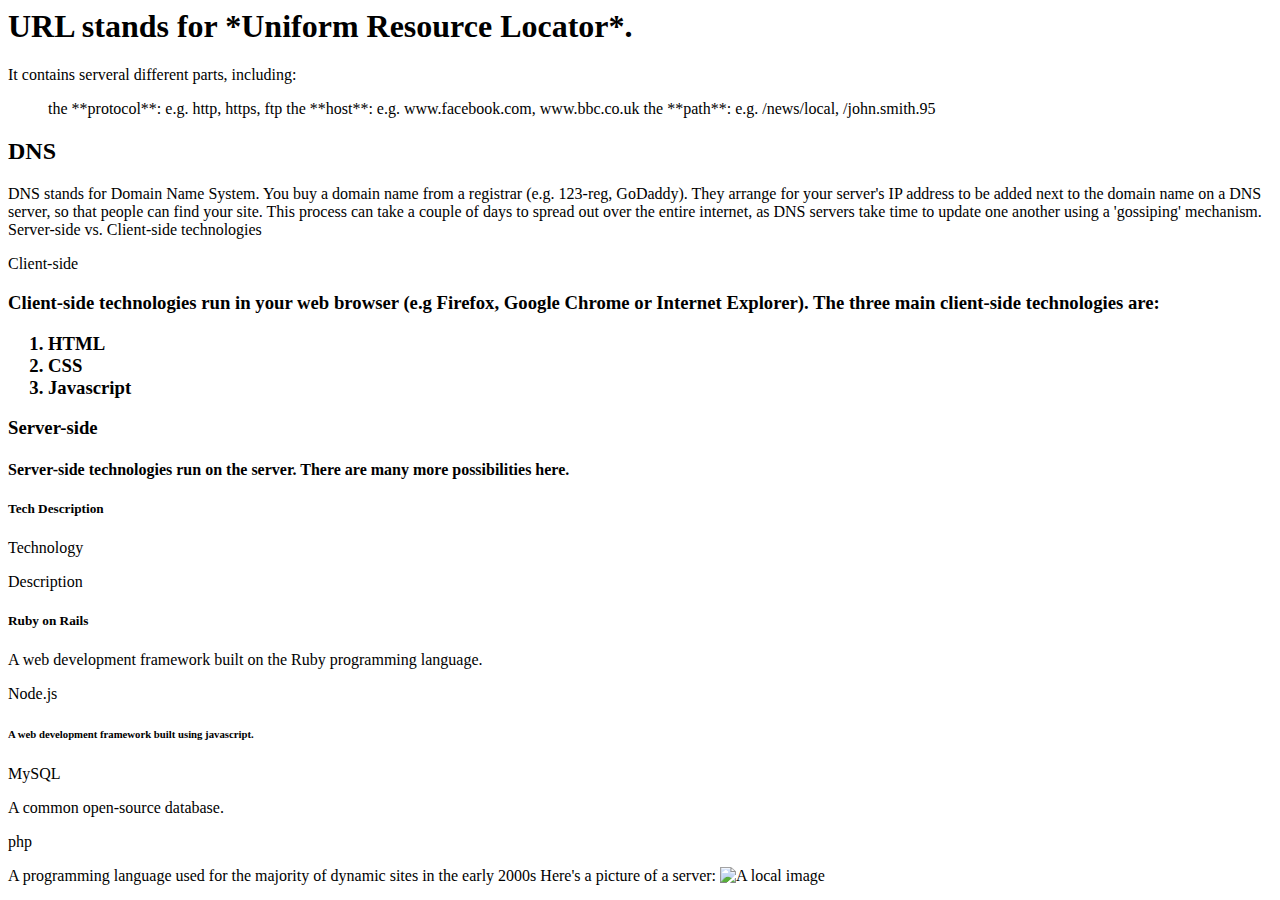
==== notes.html @ 1b1de7f5 "initial try" ====
<html>
<head>
  <title> A bit about the internet</title>
</head>
<body>
  <title>URL</title>
<h1>URL stands for *Uniform Resource Locator*.</h1>
<p> It contains serveral different parts, including:
<ul>
<l1> the **protocol**: e.g. http, https, ftp
<l2> the **host**: e.g. www.facebook.com, www.bbc.co.uk
<l3> the **path**: e.g. /news/local, /john.smith.95
</ul>
<h2> DNS</h2>
<p>DNS stands for Domain Name System. You buy a domain name from a registrar (e.g. 123-reg, GoDaddy). They arrange for your server's IP address to be added next to the domain name on a DNS server, so that people can find your site. This process can take a couple of days to spread out over the entire internet, as DNS servers take time to update one another using a 'gossiping' mechanism.
Server-side vs. Client-side technologies</p>

<p> Client-side</p>

<h3>Client-side technologies run in your web browser (e.g Firefox, Google Chrome or Internet Explorer). The three main client-side technologies are:
<ol>
<li> HTML
<li> CSS
<li> Javascript
</ol>
<p> Server-side</p>

<h4>Server-side technologies run on the server. There are many more possibilities here.</h4>
<h5>Tech Description</h5>
<table class='table'>
<p>Technology</p>
	<p>Description</p>
<h5>Ruby on Rails</h5>
<p>A web development framework built on the Ruby programming language.</p>
<p>Node.js</p>
 <h6>A web development framework built using javascript.</h6>
<p>MySQL</p>
<h7>A common open-source database.</h7>
<p>php</p>
	<h8>A programming language used for the majority of dynamic sites in the early 2000s</h8>
Here's a picture of a server: <img src="./local_image.png" alt="A local image">
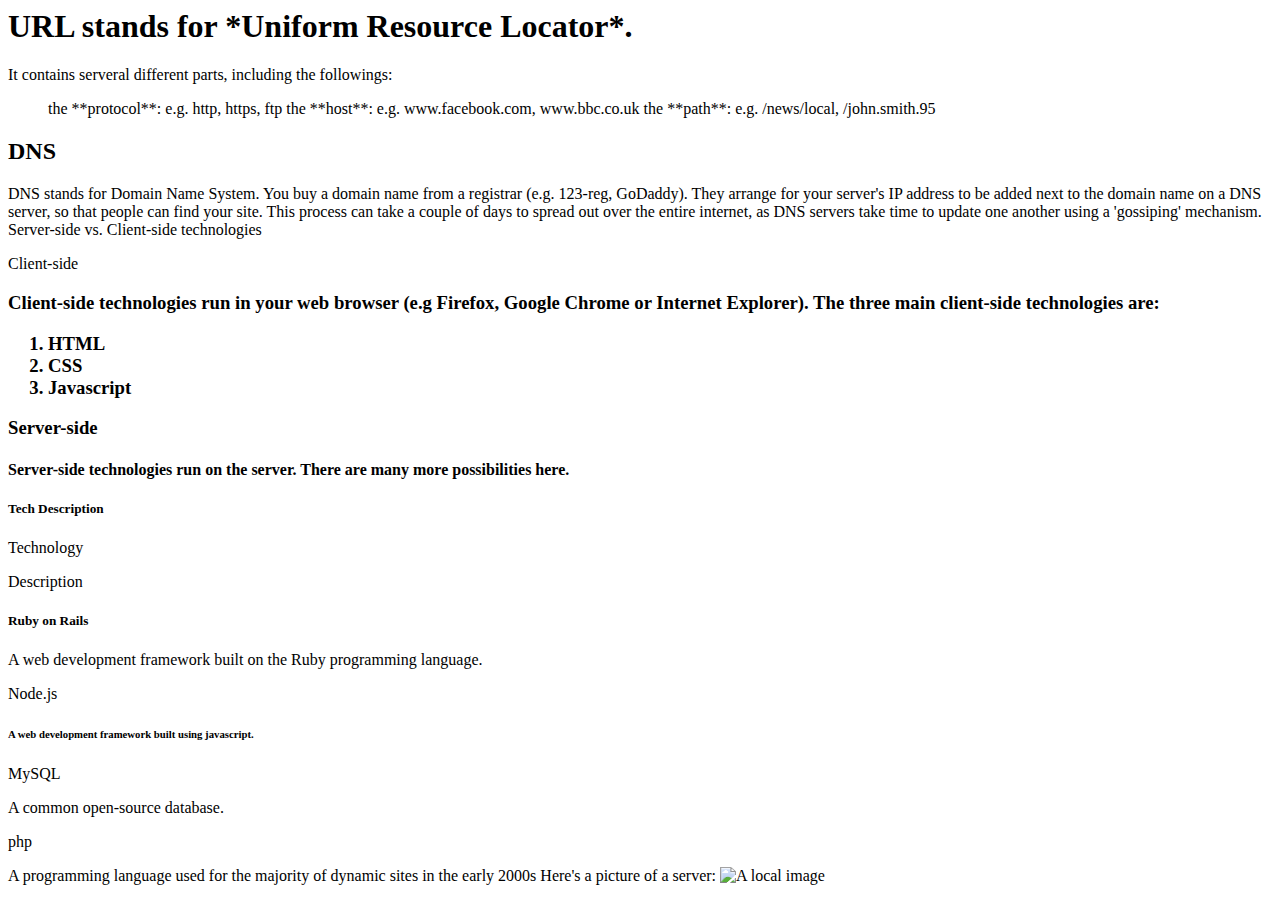
==== commit 357671ee: "second try of my github" ====
--- a/notes.html
+++ b/notes.html
@@ -5,7 +5,7 @@
 <body>
   <title>URL</title>
 <h1>URL stands for *Uniform Resource Locator*.</h1>
-<p> It contains serveral different parts, including:
+<p> It contains serveral different parts, including the followings:
 <ul>
 <l1> the **protocol**: e.g. http, https, ftp
 <l2> the **host**: e.g. www.facebook.com, www.bbc.co.uk
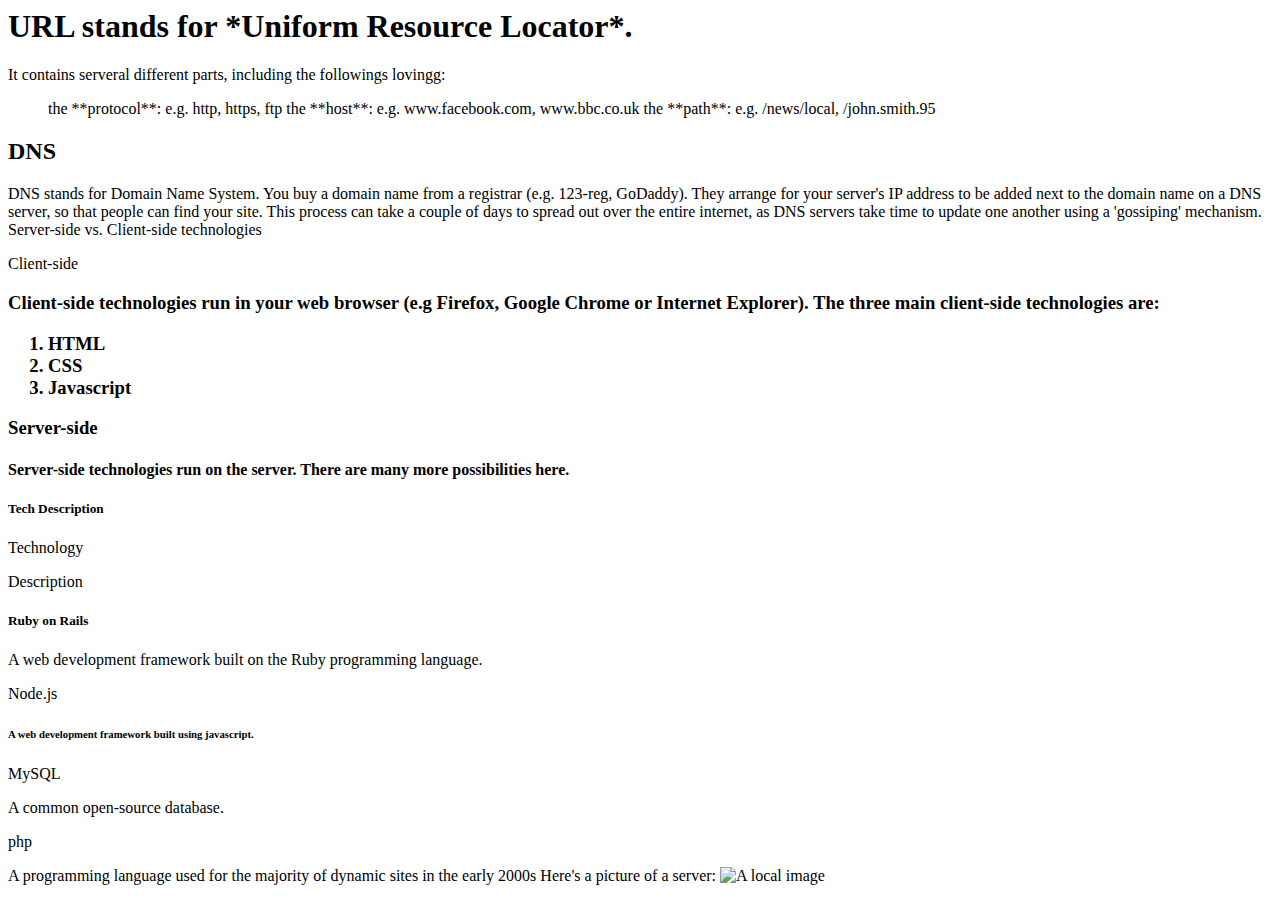
==== commit d5df60c6: "loving flowers and butterflies" ====
--- a/notes.html
+++ b/notes.html
@@ -5,7 +5,7 @@
 <body>
   <title>URL</title>
 <h1>URL stands for *Uniform Resource Locator*.</h1>
-<p> It contains serveral different parts, including the followings:
+<p> It contains serveral different parts, including the followings lovingg:
 <ul>
 <l1> the **protocol**: e.g. http, https, ftp
 <l2> the **host**: e.g. www.facebook.com, www.bbc.co.uk
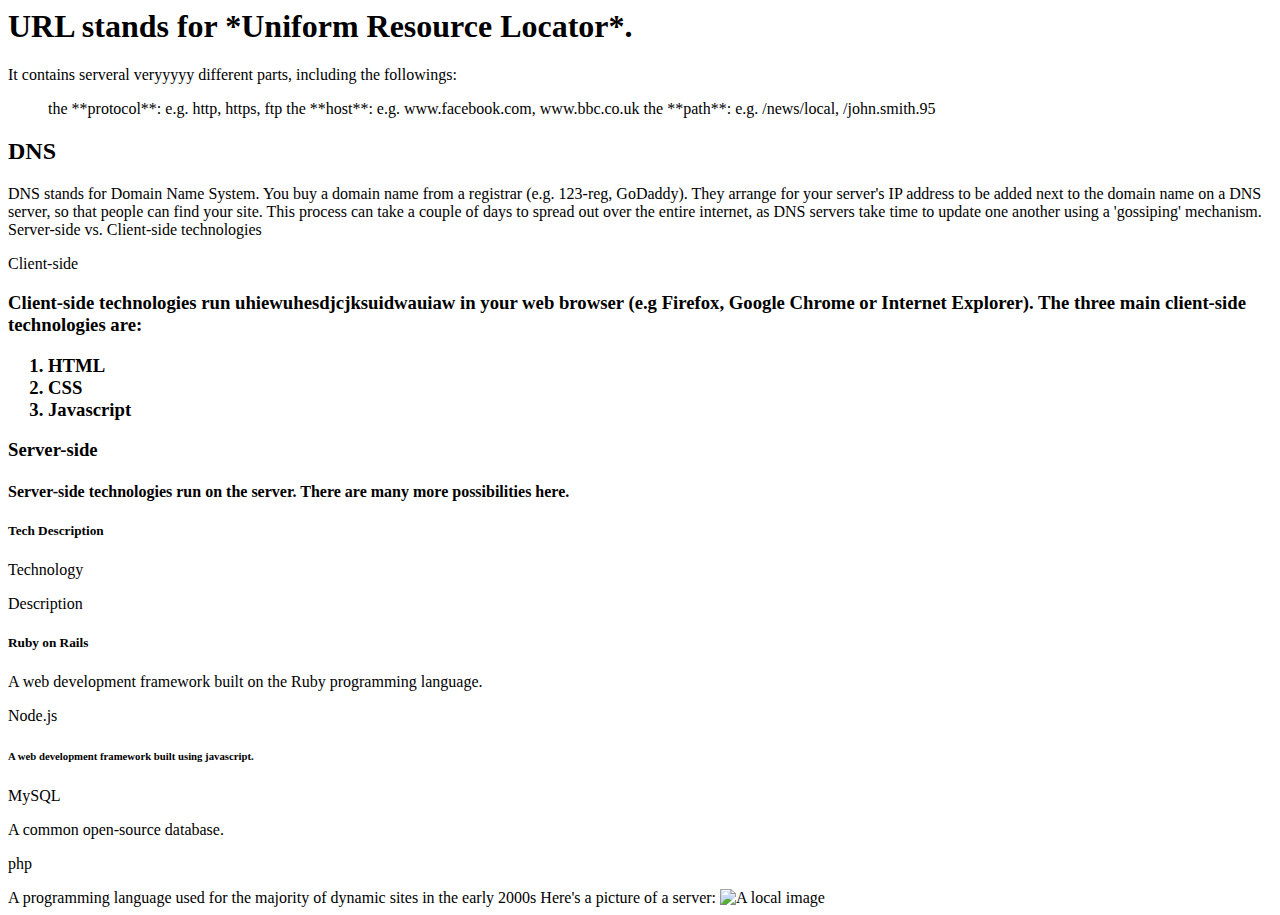
==== commit 29a9c9e1: "floewrssss" ====
--- a/notes.html
+++ b/notes.html
@@ -5,7 +5,7 @@
 <body>
   <title>URL</title>
 <h1>URL stands for *Uniform Resource Locator*.</h1>
-<p> It contains serveral different parts, including the followings lovingg:
+<p> It contains serveral veryyyyy different parts, including the followings:
 <ul>
 <l1> the **protocol**: e.g. http, https, ftp
 <l2> the **host**: e.g. www.facebook.com, www.bbc.co.uk
@@ -17,7 +17,7 @@
 
 <p> Client-side</p>
 
-<h3>Client-side technologies run in your web browser (e.g Firefox, Google Chrome or Internet Explorer). The three main client-side technologies are:
+<h3>Client-side technologies run uhiewuhesdjcjksuidwauiaw in your web browser (e.g Firefox, Google Chrome or Internet Explorer). The three main client-side technologies are:
 <ol>
 <li> HTML
 <li> CSS
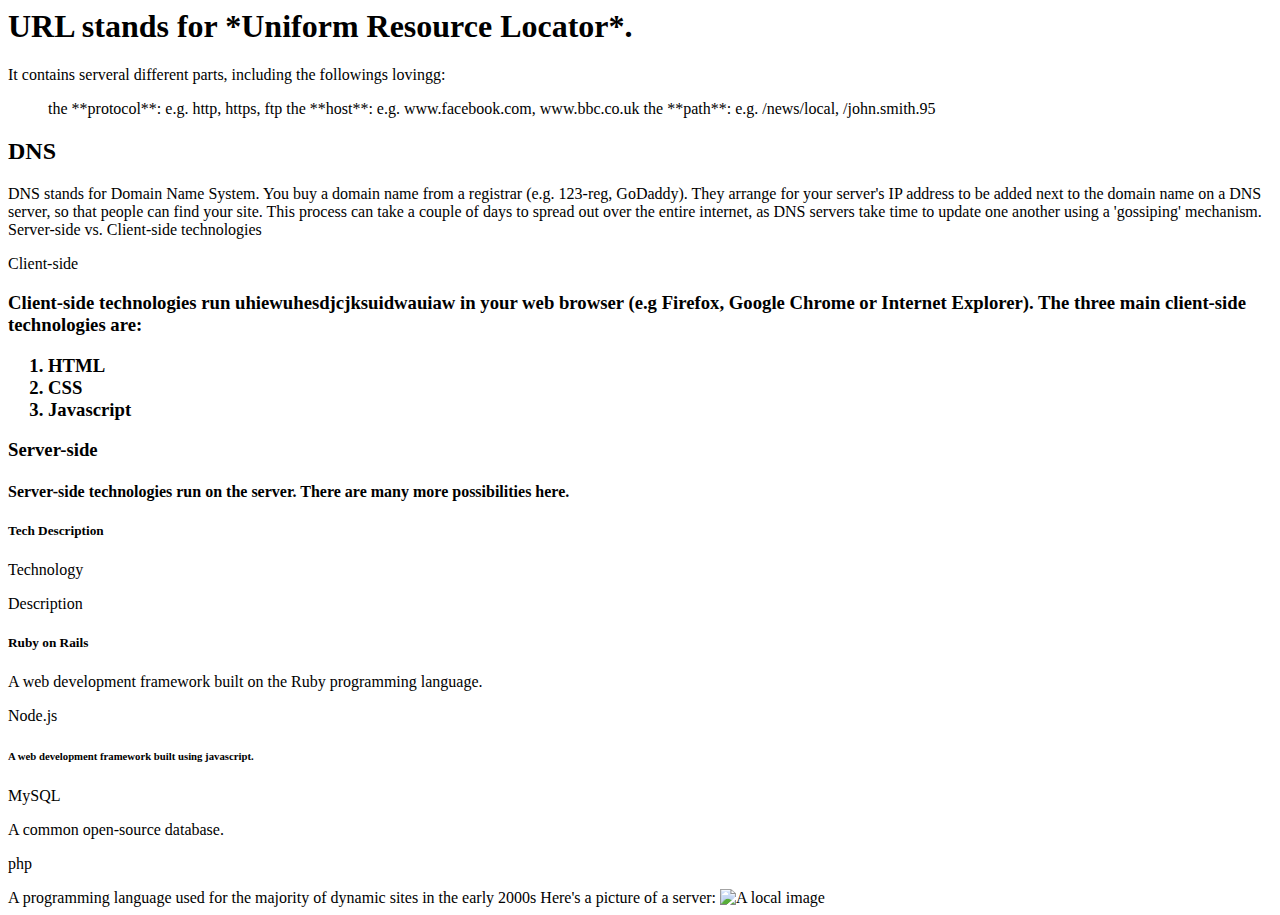
==== commit 9eaed106: "Merge branch 'codelikeagirl'" ====
--- a/notes.html
+++ b/notes.html
@@ -5,7 +5,7 @@
 <body>
   <title>URL</title>
 <h1>URL stands for *Uniform Resource Locator*.</h1>
-<p> It contains serveral veryyyyy different parts, including the followings:
+<p> It contains serveral different parts, including the followings lovingg:</p>
 <ul>
 <l1> the **protocol**: e.g. http, https, ftp
 <l2> the **host**: e.g. www.facebook.com, www.bbc.co.uk
